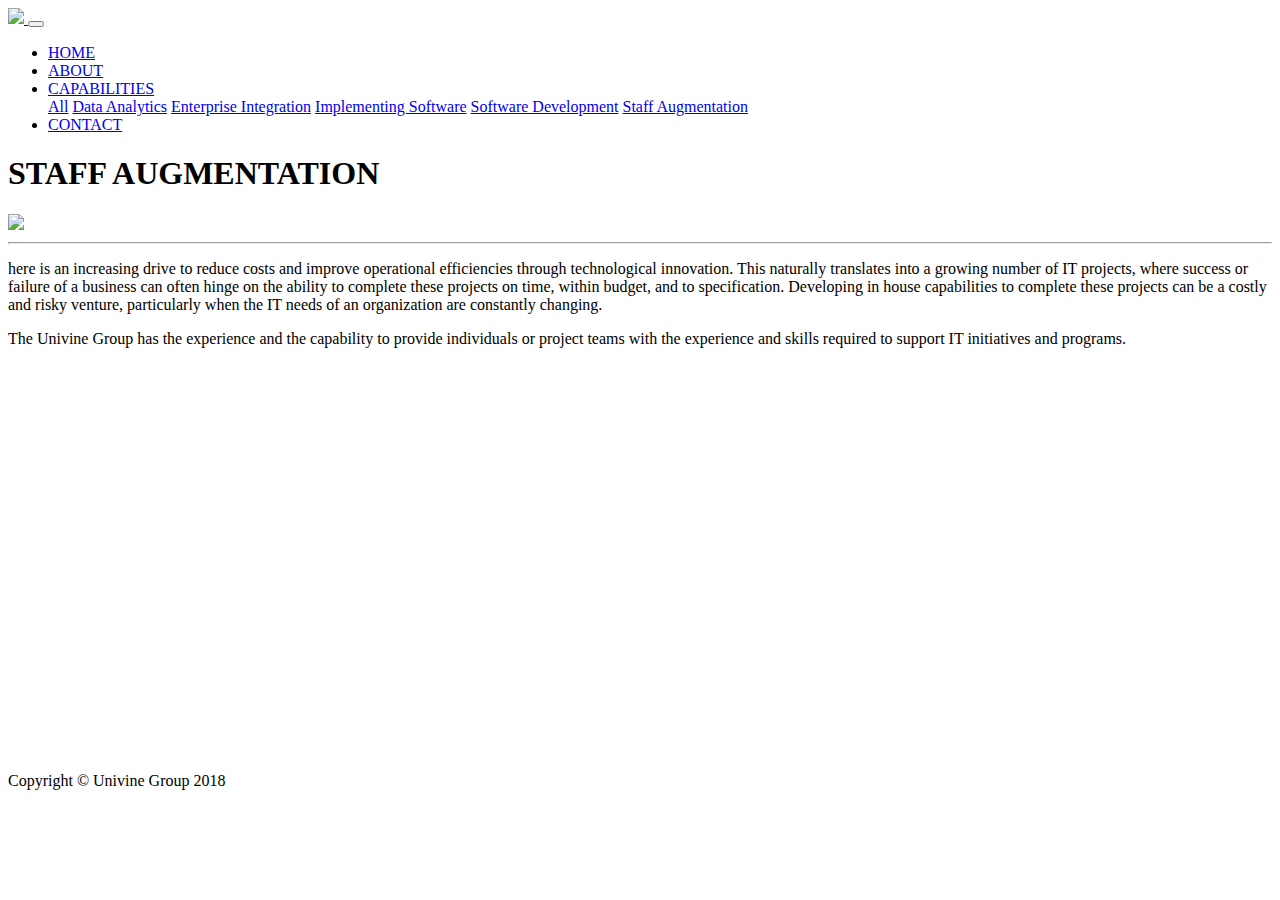
==== sa.html @ 7b01447f "Update sa.html" ====
<!DOCTYPE html>
<html lang="en">

  <head>

    <meta charset="utf-8">
    <meta name="viewport" content="width=device-width, initial-scale=1, shrink-to-fit=no">
    <meta name="description" content="">
    <meta name="author" content="">

    <title>Univine Group</title>

    <!-- Bootstrap core CSS -->
    <link href="vendor/bootstrap/css/bootstrap.min.css" rel="stylesheet">

    <!-- Custom styles for this template -->
    <link href="css/modern-business.css" rel="stylesheet">

  </head>

  <body>

    <!-- Navigation -->
    <nav class="navbar fixed-top navbar-expand-lg navbar-white bg-white fixed-top">
      <div class="container">
        <a class="navbar-brand" href="index.html">
          <img src="images/univine_logo.jpg" class="logo">
        </a>
        <button class="navbar-toggler navbar-toggler-right" type="button" data-toggle="collapse" data-target="#navbarResponsive" aria-controls="navbarResponsive" aria-expanded="false" aria-label="Toggle navigation">
          <span class="navbar-toggler-icon"></span>
        </button>
        <div class="collapse navbar-collapse" id="navbarResponsive">
          <ul class="navbar-nav ml-auto">
            <li class="nav-item">
              <a class="nav-link" href="index.html">HOME</a>
            </li>
            <li class="nav-item">
              <a class="nav-link" href="about.html">ABOUT</a>
            </li>
            <li class="nav-item dropdown">
              <a class="nav-link dropdown-toggle" href="#" id="navbarDropdownPortfolio" data-toggle="dropdown" aria-haspopup="true" aria-expanded="false">
                CAPABILITIES
              </a>
              <div class="dropdown-menu dropdown-menu-right" aria-labelledby="navbarDropdownPortfolio">
                <a class="dropdown-item" href="all.html">All</a>
                <a class="dropdown-item" href="da.html">Data Analytics</a>
                <a class="dropdown-item" href="ei.html">Enterprise Integration</a>
                <a class="dropdown-item" href="is.html">Implementing Software</a>
                <a class="dropdown-item" href="sd.html">Software Development</a>
                <a class="dropdown-item" href="sa.html">Staff Augmentation</a>
              </div>
            </li>
            <li class="nav-item active">
              <a class="nav-link" href="contact.html">CONTACT</a>
            </li>
            <!--<li class="nav-item dropdown">
              <a class="nav-link dropdown-toggle" href="#" id="navbarDropdownBlog" data-toggle="dropdown" aria-haspopup="true" aria-expanded="false">
                Blog
              </a>
              <div class="dropdown-menu dropdown-menu-right" aria-labelledby="navbarDropdownBlog">
                <a class="dropdown-item" href="blog-home-1.html">Blog Home 1</a>
                <a class="dropdown-item" href="blog-home-2.html">Blog Home 2</a>
                <a class="dropdown-item" href="blog-post.html">Blog Post</a>
              </div>
            </li>
            <li class="nav-item dropdown">
              <a class="nav-link dropdown-toggle" href="#" id="navbarDropdownBlog" data-toggle="dropdown" aria-haspopup="true" aria-expanded="false">
                Other Pages
              </a>
              <div class="dropdown-menu dropdown-menu-right" aria-labelledby="navbarDropdownBlog">
                <a class="dropdown-item" href="full-width.html">Full Width Page</a>
                <a class="dropdown-item" href="sidebar.html">Sidebar Page</a>
                <a class="dropdown-item" href="faq.html">FAQ</a>
                <a class="dropdown-item" href="404.html">404</a>
                <a class="dropdown-item" href="pricing.html">Pricing Table</a>
              </div>
            </li>-->
          </ul>
        </div>
      </div>
    </nav>

    <!-- Page Content -->
    <div class="container">

      <!-- Page Heading/Breadcrumbs -->
      <div class="subcontainerl4">
          <h1 class="mt-4 mb-3" id="Ptitlecase2">STAFF AUGMENTATION<br>
          </h1>
        </div>


        <div class="subcontainerl3s">
              <div class="column left2">
                <img src="images/SA.png" class="icons2">

              </div>

            <div class="column right2">
              <div class="linestyle"><hr></div>
              <p class="contactstyle2">
                here is an increasing drive to reduce costs and improve operational efficiencies through technological innovation. This naturally translates into a growing number of IT projects, where success or failure of a business can often hinge on the ability to complete these projects on time, within budget, and to specification. Developing in house capabilities to complete these projects can be a costly and risky venture, particularly when the IT needs of an organization are constantly changing.</p> 
              <p>The Univine Group has the experience and the capability to provide individuals or project teams with the experience and skills required to support IT initiatives and programs.  


              </p>
            </div>
        </div>
        <p>&nbsp;</p>
        <p>&nbsp;</p>
        <p>&nbsp;</p>
        <p>&nbsp;</p>
        <p>&nbsp;</p>
        <p>&nbsp;</p>
        <p>&nbsp;</p>
        <p>&nbsp;</p>
        <p>&nbsp;</p>
        <p>&nbsp;</p>
        <p>&nbsp;</p>
        <p>&nbsp;</p>



      <!-- /.row -->

      <!-- Contact Form -->
      <!-- In order to set the email address and subject line for the contact form go to the bin/contact_me.php file. -->
      <!--<div class="row">
        <div class="col-lg-8 mb-4">
          <h3>Send us a Message</h3>
          <form name="sentMessage" id="contactForm" novalidate>
            <div class="control-group form-group">
              <div class="controls">
                <label>Full Name:</label>
                <input type="text" class="form-control" id="name" required data-validation-required-message="Please enter your name.">
                <p class="help-block"></p>
              </div>
            </div>
            <div class="control-group form-group">
              <div class="controls">
                <label>Phone Number:</label>
                <input type="tel" class="form-control" id="phone" required data-validation-required-message="Please enter your phone number.">
              </div>
            </div>
            <div class="control-group form-group">
              <div class="controls">
                <label>Email Address:</label>
                <input type="email" class="form-control" id="email" required data-validation-required-message="Please enter your email address.">
              </div>
            </div>
            <div class="control-group form-group">
              <div class="controls">
                <label>Message:</label>
                <textarea rows="10" cols="100" class="form-control" id="message" required data-validation-required-message="Please enter your message" maxlength="999" style="resize:none"></textarea>
              </div>
            </div>
            <div id="success"></div>
          -->
          <!-- For success/fail messages -->
          <!--  <button type="submit" class="btn btn-primary" id="sendMessageButton">Send Message</button>
          </form>
        </div>

      </div>-->
      <!-- /.row -->

    </div>
    <!-- /.container -->

    <!-- Footer -->
    <footer class="py-5 bg-dark">
      <div class="container">
        <p class="m-0 text-center text-white">Copyright &copy; Univine Group 2018</p>
      </div>
      <!-- /.container -->
    </footer>

    <!-- Bootstrap core JavaScript -->
    <script src="vendor/jquery/jquery.min.js"></script>
    <script src="vendor/bootstrap/js/bootstrap.bundle.min.js"></script>

    <!-- Contact form JavaScript -->
    <!-- Do not edit these files! In order to set the email address and subject line for the contact form go to the bin/contact_me.php file. -->
    <script src="js/jqBootstrapValidation.js"></script>
    <script src="js/contact_me.js"></script>

  </body>

</html>
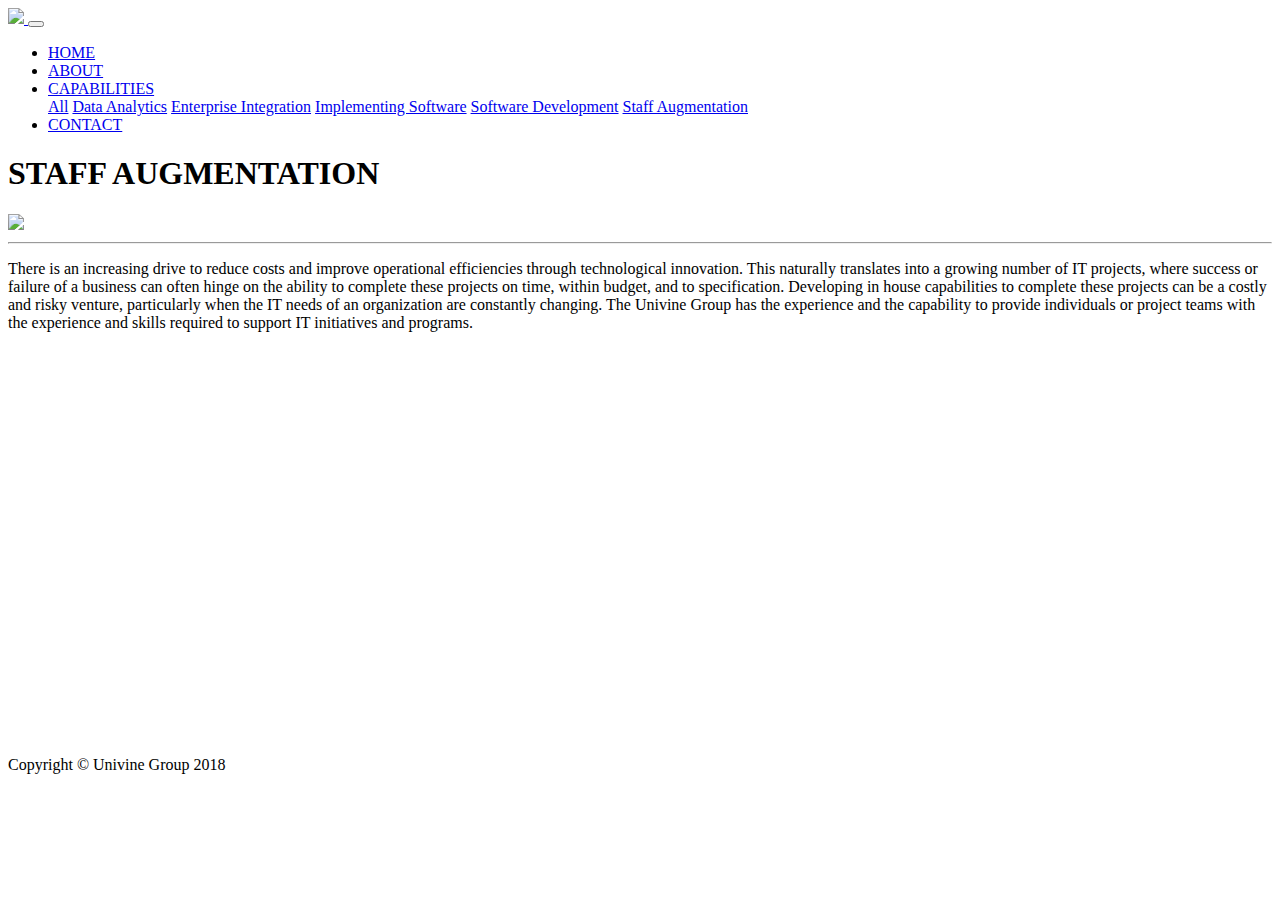
==== commit 75d6ee93: "Update sa.html" ====
--- a/sa.html
+++ b/sa.html
@@ -99,10 +99,8 @@
             <div class="column right2">
               <div class="linestyle"><hr></div>
               <p class="contactstyle2">
-                here is an increasing drive to reduce costs and improve operational efficiencies through technological innovation. This naturally translates into a growing number of IT projects, where success or failure of a business can often hinge on the ability to complete these projects on time, within budget, and to specification. Developing in house capabilities to complete these projects can be a costly and risky venture, particularly when the IT needs of an organization are constantly changing.</p> 
-              <p>The Univine Group has the experience and the capability to provide individuals or project teams with the experience and skills required to support IT initiatives and programs.  
-
-
+                There is an increasing drive to reduce costs and improve operational efficiencies through technological innovation. This naturally translates into a growing number of IT projects, where success or failure of a business can often hinge on the ability to complete these projects on time, within budget, and to specification. Developing in house capabilities to complete these projects can be a costly and risky venture, particularly when the IT needs of an organization are constantly changing. 
+                The Univine Group has the experience and the capability to provide individuals or project teams with the experience and skills required to support IT initiatives and programs.  
               </p>
             </div>
         </div>
